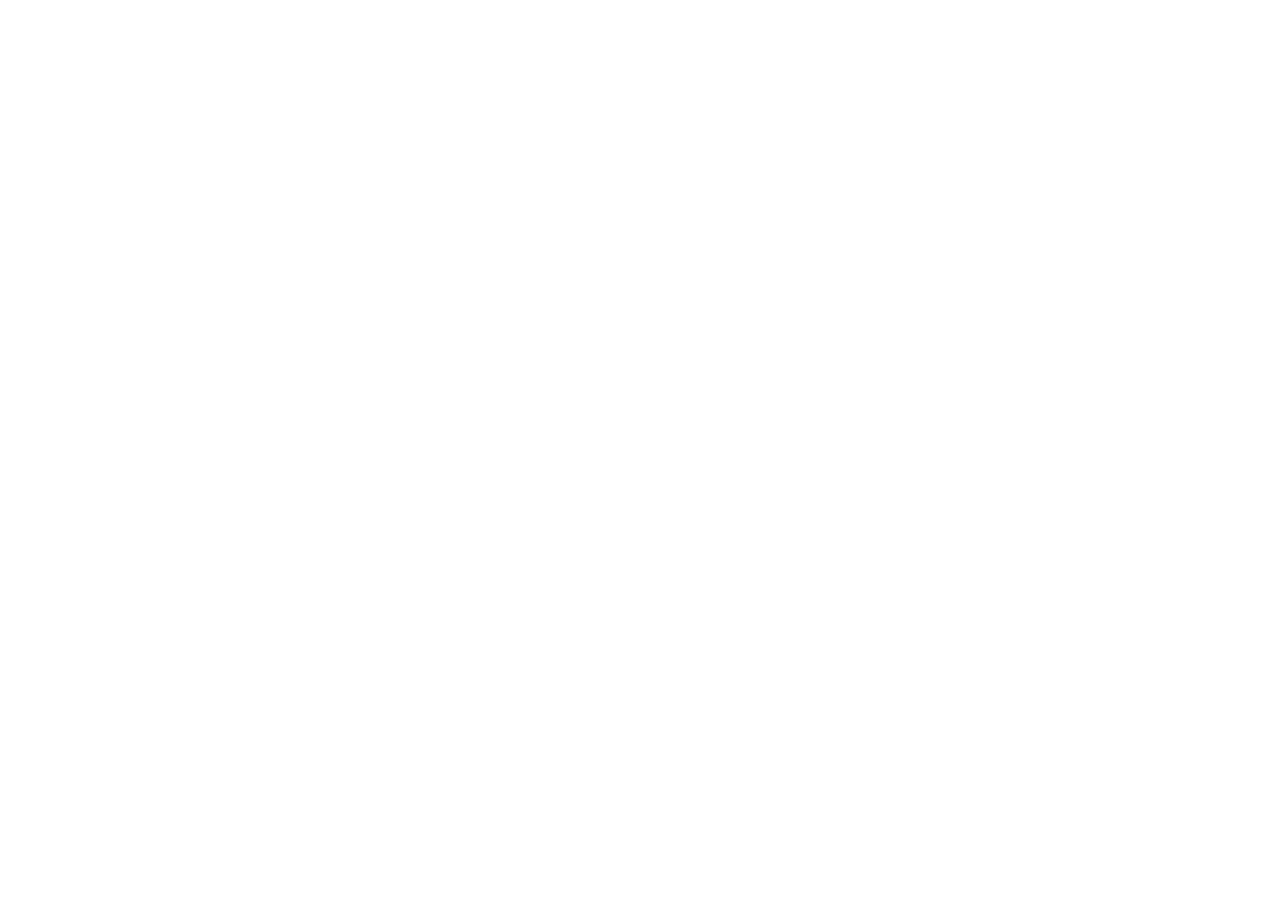
==== index.html @ ce54ff52 "sweep: Create index.html" ====
<!DOCTYPE html>
<html lang="en">
<head>
    <meta charset="UTF-8">
    <meta name="viewport" content="width=device-width, initial-scale=1.0">
    <title>Macawshub</title>
    <!-- Bootstrap CSS -->
    <link rel="stylesheet" href="https://stackpath.bootstrapcdn.com/bootstrap/4.5.2/css/bootstrap.min.css">
</head>
<body>
    <header>
        <!-- Header content goes here -->
    </header>
    <main>
        <!-- Main content goes here -->
    </main>
    <footer>
        <!-- Footer content goes here -->
    </footer>
</body>
</html>
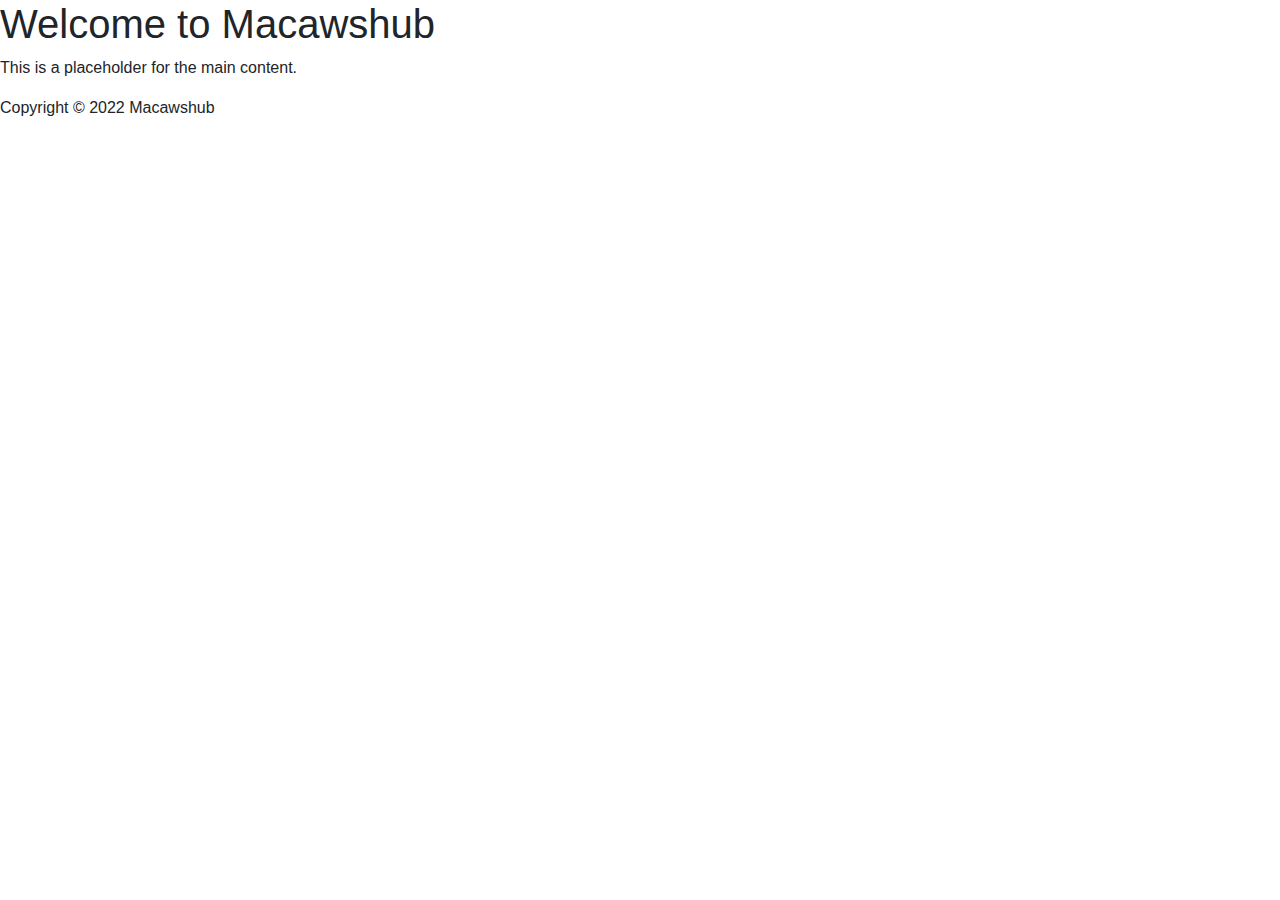
==== commit 6dfcd302: "Update index.html" ====
--- a/index.html
+++ b/index.html
@@ -9,13 +9,13 @@
 </head>
 <body>
     <header>
-        <!-- Header content goes here -->
+        <h1>Welcome to Macawshub</h1>
     </header>
     <main>
-        <!-- Main content goes here -->
+        <p>This is a placeholder for the main content.</p>
     </main>
     <footer>
-        <!-- Footer content goes here -->
+        <p>Copyright &copy; 2022 Macawshub</p>
     </footer>
 </body>
 </html>